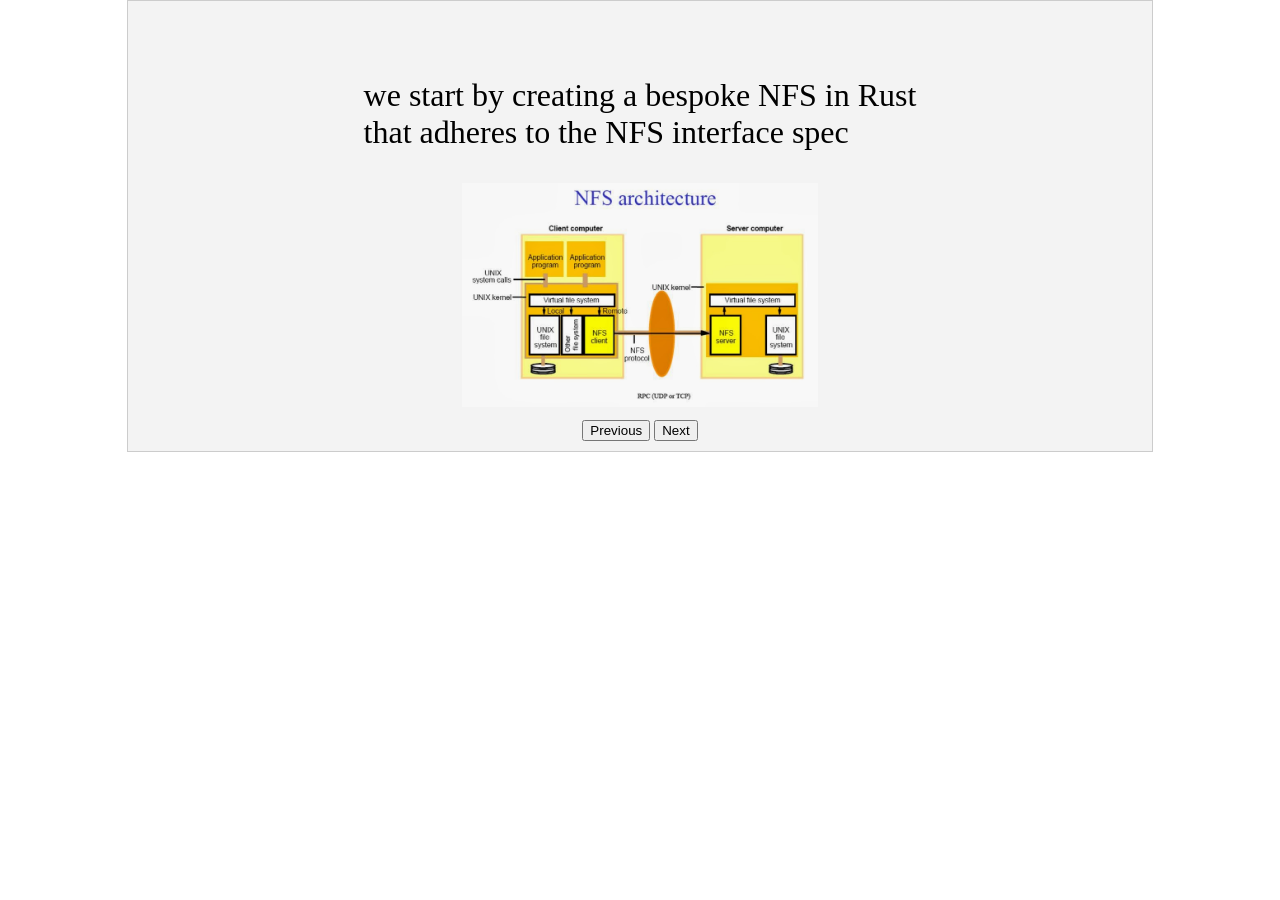
==== docs/index.html @ 1ce5a6cf "update with all 9 version 1 scenes" ====
<!DOCTYPE html>
<html lang="en">
<head>
    <meta charset="UTF-8">
    <meta name="viewport" content="width=device-width, initial-scale=1.0">
    <title>In-Page Slideshow</title>
    <link rel="stylesheet" href="styles.css">
</head>
<body>
    <div class="panel">
        <div class="slideshow-container">
            <div class="slide">
                <p class="slide-text">we start by creating a bespoke NFS in Rust<br>that adheres to the NFS interface spec</p>
                <img src="img/nfs.jpg" alt="Scene 1">
            </div>
            <div class="slide">
                    <p class="slide-text line-height-control">here's a simple view of the FS metadata and data we must trap and store<br>
                        in order that we have all the data to make it appear as a filesystem</p>
                    <img src="img/simpleFSview.png" alt="Scene 2">
            </div>
            <div class="slide">
                <p class="slide-text">the NFS interface provides the hooks for us to grab the FS data and metadata
                    <br>a secret sharing approach is a fundamental part of our protocol
                    <br>additionally it provides a significant layer of data security & DDOS defence
                </p>
                <img src="img/shares.png" alt="Scene 3">
            </div>
            <div class="slide">
                <p class="slide-text">the compute that underpines the algorithm runs off-chain presently
                    <br> it feeds an OCW with audit points from inside the algorithm
                </p>
                <img src="img/alephzero.jpeg" alt="Scene 4">
            </div>
            <div class="slide">
                <p class="slide-text">smart contracts are used by the NFS to authenticate and permission access to data
                </p>
                <img src="img/contract.png" alt="Scene 5">
            </div>
            <div class="slide">
                <p class="slide-text"> the result is a lightweight data substrate for dApps and apps alike
                    <br>one that provides intrinsic provenance tracking of file changes
                </p>
                <img src="img/substrate.jpeg" alt="Scene 6">
            </div>
            <div class="slide">
                <p class="slide-text">in fact it's a pluggable blockchain native filesystem
                    <br>plugs into laptops, phones, iot devices, kubernetes pods
                    <br>plugs into dApps and apps
                </p>
                <img src="img/plug.png" alt="Scene 7">
            </div>
            <div class="slide">
                <p class="slide-text">we are currently working on
                    <br>ZNPs that attest to that the verified compiled instance of the algorithm used
                    <br>making a web3 wallet the basis for authentication
                    <br>launching a directly pluggable service from the web
                </p>
                <img src="img/roadmap.jpeg" alt="Scene 8">
            </div>
            <div class="slide">
                <p class="slide-text">
                    benefits include
                    <br>proof of origin, proof you are the creator
                    <br>provenance of outputs and interactions within collaborative teams
                    <br>we have deployed a silicon chip design provenance PoC
                    <br>we have deployed a carbon claims PoC
                    <br>we are working towards fulfilling a Pharma compliance issue
                </p>
                <img src="img/benefits.jpeg" alt="Scene 9">
            </div>
        </div>
        <div class="navigation">
            <button onclick="prevSlide()">Previous</button>
            <button onclick="nextSlide()">Next</button>
        </div>
    </div>
    <script src="script.js"></script>
</body>
</html>
---- docs/styles.css ----
body, html {
    margin: 0;
    padding: 0;
    height: 100%;
}

.panel {
    width: 80%;
    height: 50vh;
    margin: 0 auto;
    overflow: hidden;
    border: 1px solid #ccc;
    position: relative;
}

.slideshow-container {
    display: flex;
    transition: transform 0.5s ease-in-out;
    height: 100%;
}

.slide {
    min-width: 100%;
    height: 100%;
    display: flex;
    justify-content: center;
    align-items: center;
    font-size: 2em;
    background-color: #f3f3f3;
    border-right: 1px solid #ccc;
}

.navigation {
    position: absolute;
    bottom: 10px;
    width: 100%;
    text-align: center;
}
.slide {
    min-width: 100%;
    height: 100%;
    display: flex;
    flex-direction: column; /* Add this line to stack elements vertically */
    justify-content: center;
    align-items: center;
    font-size: 2em;
    background-color: #f3f3f3;
    border-right: 1px solid #ccc;
}

.slide img {
    max-width: 100%;
    max-height: 50%; /* Adjust this value as needed */
    object-fit: contain; /* Ensures the image scales down while maintaining aspect ratio */
}
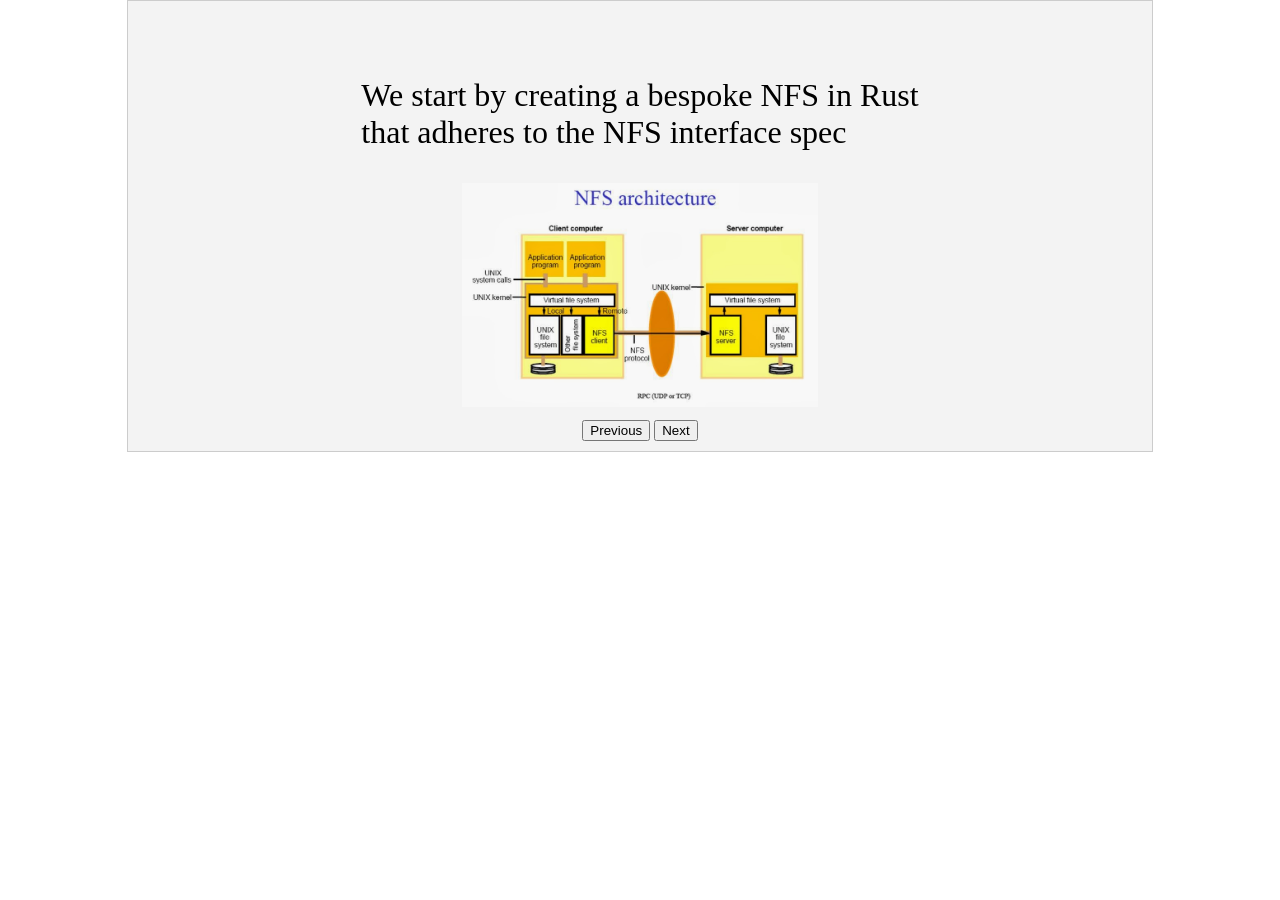
==== commit bba62aac: "tweaks" ====
--- a/docs/index.html
+++ b/docs/index.html
@@ -10,61 +10,60 @@
     <div class="panel">
         <div class="slideshow-container">
             <div class="slide">
-                <p class="slide-text">we start by creating a bespoke NFS in Rust<br>that adheres to the NFS interface spec</p>
+                <p class="slide-text">We start by creating a bespoke NFS in Rust<br>that adheres to the NFS interface spec</p>
                 <img src="img/nfs.jpg" alt="Scene 1">
             </div>
             <div class="slide">
-                    <p class="slide-text line-height-control">here's a simple view of the FS metadata and data we must trap and store<br>
-                        in order that we have all the data to make it appear as a filesystem</p>
+                    <p class="slide-text line-height-control">Here's a simple view of the FS metadata and data we must trap and store<br>
+                        in order that we have all the data to magic up a filesystem</p>
                     <img src="img/simpleFSview.png" alt="Scene 2">
             </div>
             <div class="slide">
-                <p class="slide-text">the NFS interface provides the hooks for us to grab the FS data and metadata
-                    <br>a secret sharing approach is a fundamental part of our protocol
-                    <br>additionally it provides a significant layer of data security & DDOS defence
+                <p class="slide-text">The NFS interface provides the hooks for us to grab the FS data and metadata
+                    <br>A secret sharing approach is a intrinsic part of our protocol
+                    <br>Additionally it provides a significant layer of data security & DDOS defence
                 </p>
                 <img src="img/shares.png" alt="Scene 3">
             </div>
             <div class="slide">
-                <p class="slide-text">the compute that underpines the algorithm runs off-chain presently
-                    <br> it feeds an OCW with audit points from inside the algorithm
+                <p class="slide-text">The compute that underpines the algorithm runs off-chain presently
+                    <br>It feeds an OCW with audit points from inside the algorithm
                 </p>
                 <img src="img/alephzero.jpeg" alt="Scene 4">
             </div>
             <div class="slide">
-                <p class="slide-text">smart contracts are used by the NFS to authenticate and permission access to data
+                <p class="slide-text">Smart contracts are used by the NFS to authenticate and permission access to data
                 </p>
                 <img src="img/contract.png" alt="Scene 5">
             </div>
             <div class="slide">
-                <p class="slide-text"> the result is a lightweight data substrate for dApps and apps alike
-                    <br>one that provides intrinsic provenance tracking of file changes
+                <p class="slide-text">The result is a lightweight data substrate for dApps and apps alike
+                    <br>One that provides intrinsic provenance tracking at the file level
                 </p>
                 <img src="img/substrate.jpeg" alt="Scene 6">
             </div>
             <div class="slide">
-                <p class="slide-text">in fact it's a pluggable blockchain native filesystem
-                    <br>plugs into laptops, phones, iot devices, kubernetes pods
-                    <br>plugs into dApps and apps
+                <p class="slide-text">In fact it's a pluggable blockchain native filesystem
+                    <br>- plugs into laptops, phones, iot devices, kubernetes pods
+                    <br>- plugs into dApps and apps
                 </p>
                 <img src="img/plug.png" alt="Scene 7">
             </div>
             <div class="slide">
-                <p class="slide-text">we are currently working on
-                    <br>ZNPs that attest to that the verified compiled instance of the algorithm used
-                    <br>making a web3 wallet the basis for authentication
-                    <br>launching a directly pluggable service from the web
+                <p class="slide-text">We are currently working on
+                    <br>- ZNPs that attest to that the verified compiled instance of the algorithm used
+                    <br>- making a web3 wallet the basis for authentication
+                    <br>- launching a direct to market pluggable web3 based service
                 </p>
                 <img src="img/roadmap.jpeg" alt="Scene 8">
             </div>
             <div class="slide">
                 <p class="slide-text">
-                    benefits include
-                    <br>proof of origin, proof you are the creator
-                    <br>provenance of outputs and interactions within collaborative teams
-                    <br>we have deployed a silicon chip design provenance PoC
-                    <br>we have deployed a carbon claims PoC
-                    <br>we are working towards fulfilling a Pharma compliance issue
+                    Benefits include:
+                    <br>- proof of origin, proof you are the creator, design counter intelligence
+                    <br>- provenance of outputs and interactions within collaborative teams
+                    <br><br>- we have deployed a silicon chip design provenance PoC
+                    <br>- we are working towards fulfilling a Pharma compliance issue
                 </p>
                 <img src="img/benefits.jpeg" alt="Scene 9">
             </div>
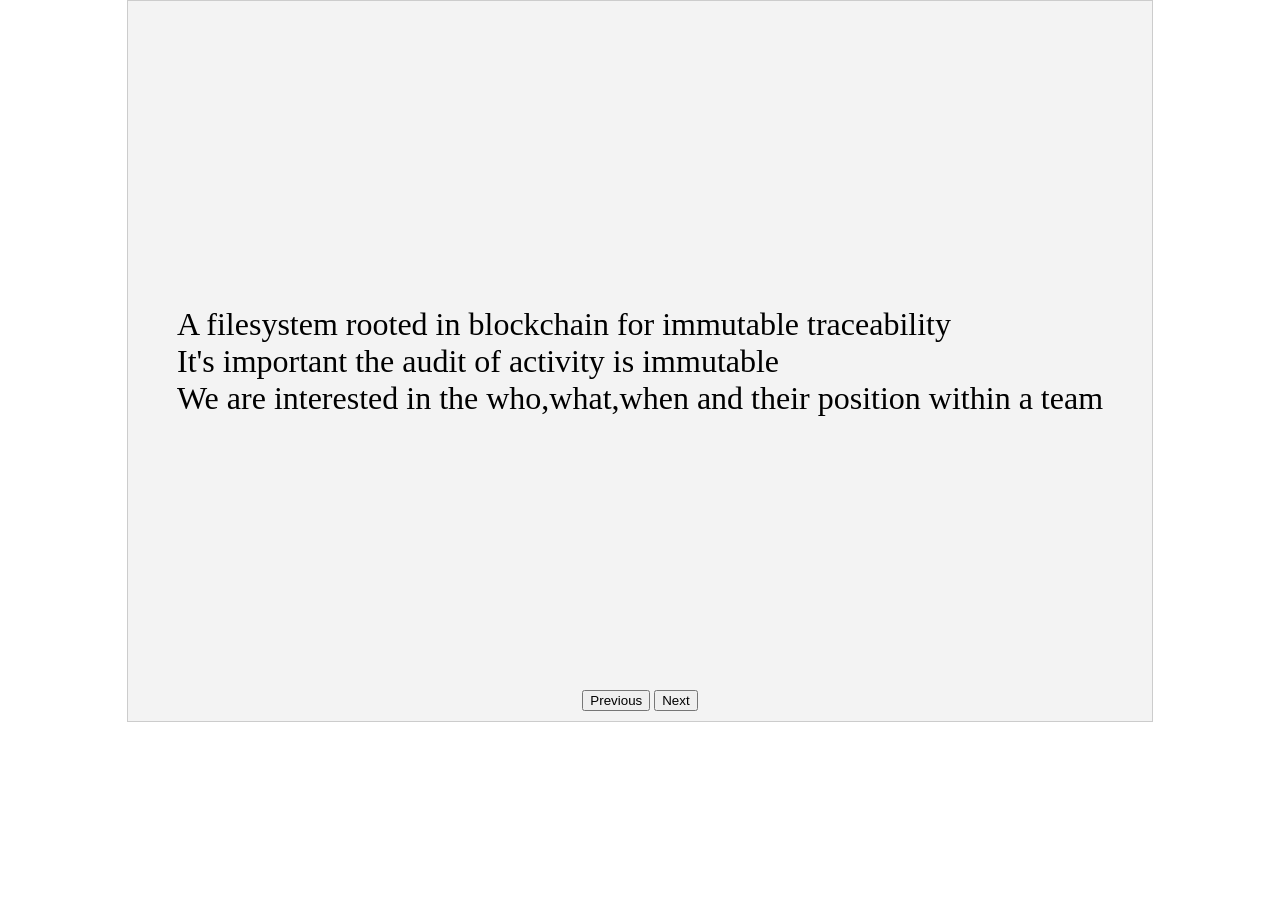
==== commit 9cad1584: "insert new 1st slide" ====
--- a/docs/index.html
+++ b/docs/index.html
@@ -9,6 +9,12 @@
 <body>
     <div class="panel">
         <div class="slideshow-container">
+            <div class="slide">
+                <p class="slide-text">A filesystem rooted in blockchain for immutable traceability
+                    <br>It's important the audit of activity is immutable
+                    <br>We are interested in the who,what,when and their position within a team
+                </p>
+            </div>
             <div class="slide">
                 <p class="slide-text">We start by creating a bespoke NFS in Rust<br>that adheres to the NFS interface spec</p>
                 <img src="img/nfs.jpg" alt="Scene 1">
--- a/docs/styles.css
+++ b/docs/styles.css
@@ -6,7 +6,7 @@
 
 .panel {
     width: 80%;
-    height: 50vh;
+    height: 80vh;
     margin: 0 auto;
     overflow: hidden;
     border: 1px solid #ccc;
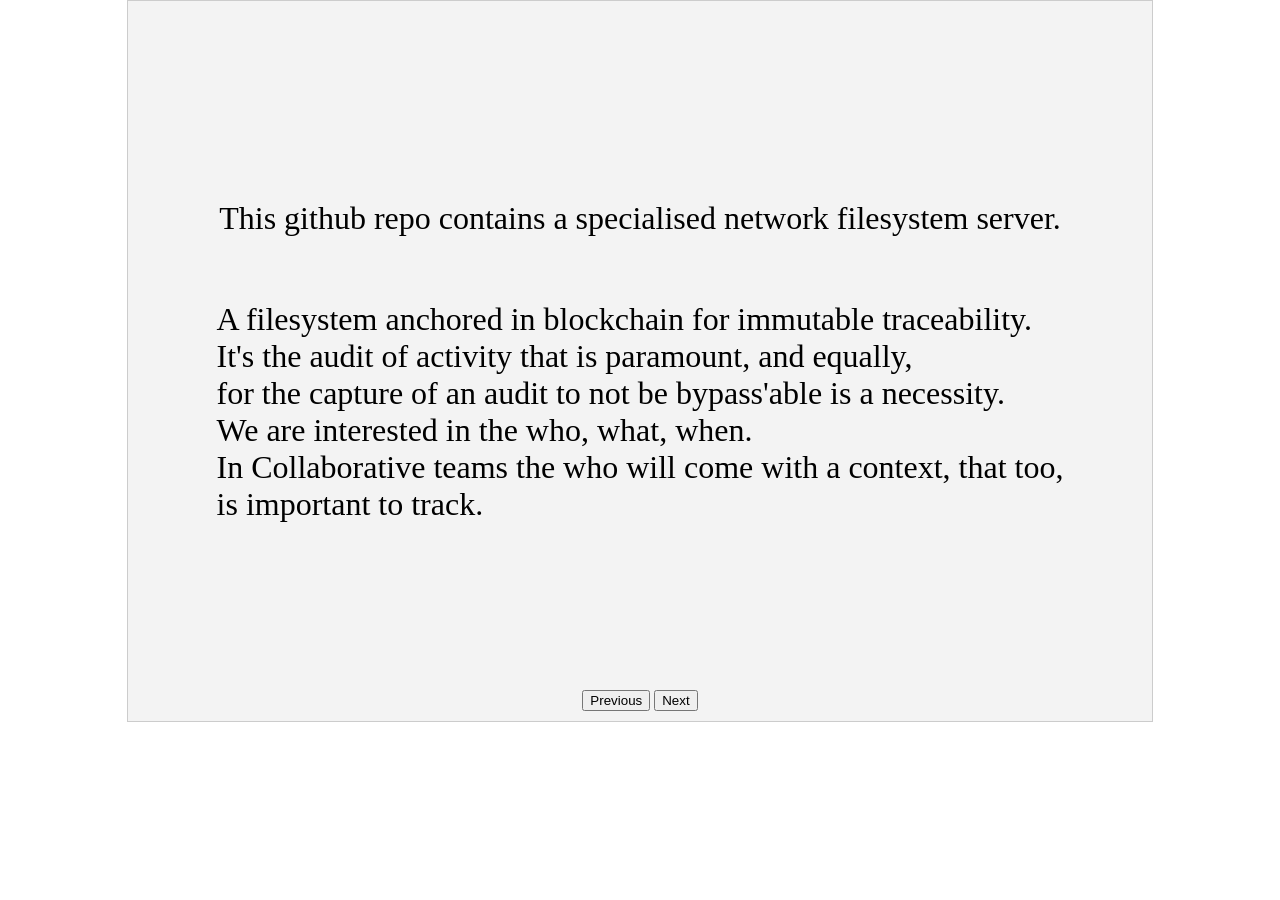
==== commit 2f250a19: "update 1st slide text" ====
--- a/docs/index.html
+++ b/docs/index.html
@@ -10,9 +10,13 @@
     <div class="panel">
         <div class="slideshow-container">
             <div class="slide">
-                <p class="slide-text">A filesystem rooted in blockchain for immutable traceability
-                    <br>It's important the audit of activity is immutable
-                    <br>We are interested in the who,what,when and their position within a team
+                <p class="slide-text">This github repo contains a specialised network filesystem server.</p>
+                    <p>A filesystem anchored in blockchain for immutable traceability.
+                    <br>It's the audit of activity that is paramount, and equally,
+                    <br>for the capture of an audit to not be bypass'able is a necessity.
+                    <br>We are interested in the who, what, when.
+                    <br>In Collaborative teams the who will come with a context, that too,
+                    <br>is important to track.
                 </p>
             </div>
             <div class="slide">
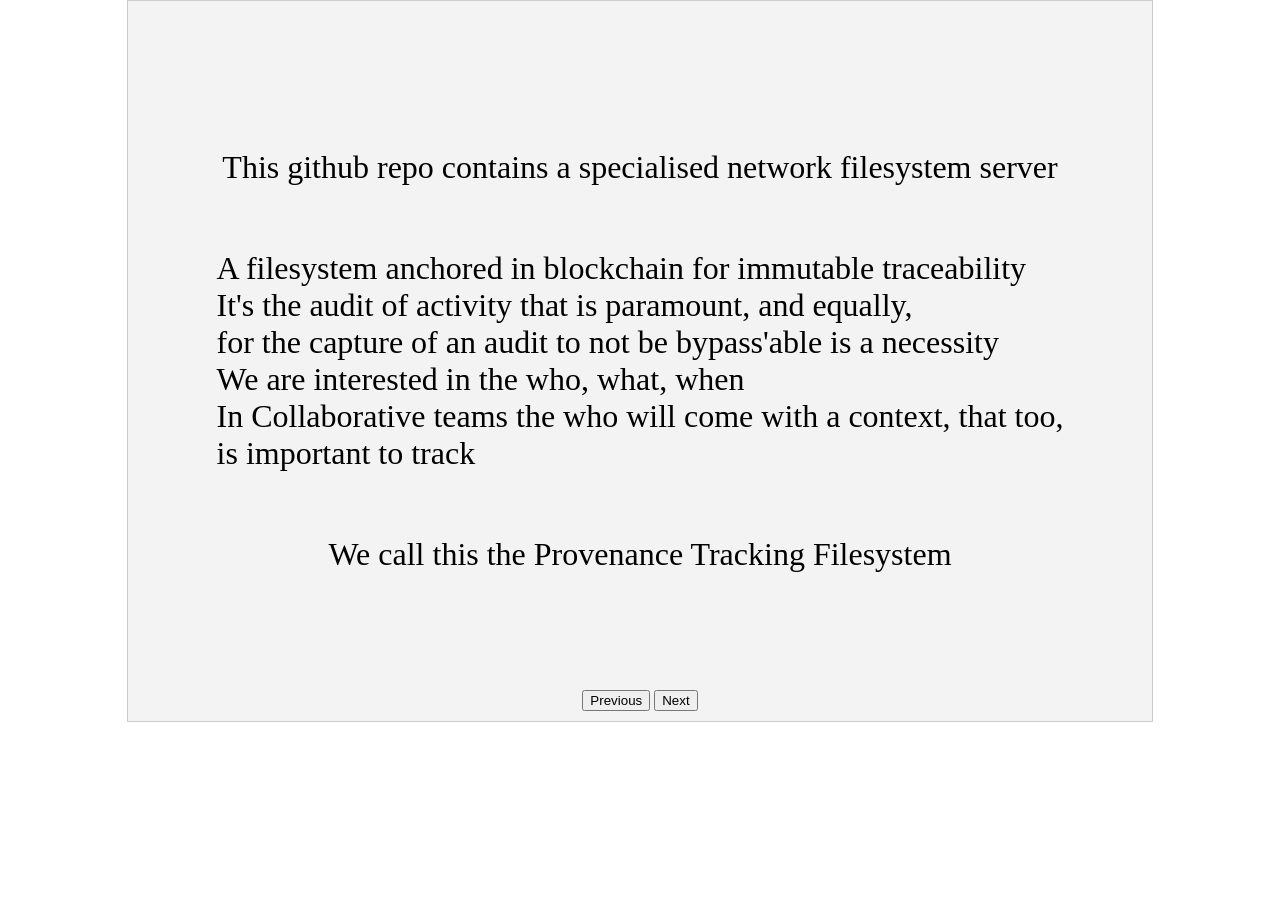
==== commit a472aa3b: "latest words" ====
--- a/docs/index.html
+++ b/docs/index.html
@@ -10,45 +10,61 @@
     <div class="panel">
         <div class="slideshow-container">
             <div class="slide">
-                <p class="slide-text">This github repo contains a specialised network filesystem server.</p>
-                    <p>A filesystem anchored in blockchain for immutable traceability.
+                <p class="slide-text">
+                    This github repo contains a specialised network filesystem server</p>
+                <p>A filesystem anchored in blockchain for immutable traceability
                     <br>It's the audit of activity that is paramount, and equally,
-                    <br>for the capture of an audit to not be bypass'able is a necessity.
-                    <br>We are interested in the who, what, when.
+                    <br>for the capture of an audit to not be bypass'able is a necessity
+                    <br>We are interested in the who, what, when
                     <br>In Collaborative teams the who will come with a context, that too,
-                    <br>is important to track.
+                    <br>is important to track
                 </p>
+                <p>We call this the Provenance Tracking Filesystem</p>
             </div>
             <div class="slide">
-                <p class="slide-text">We start by creating a bespoke NFS in Rust<br>that adheres to the NFS interface spec</p>
+                <p class="slide-text">
+                    We started by creating a specialised NFS in Rust and
+                    <br>therefore one that adheres to the NFS interface spec</p>
                 <img src="img/nfs.jpg" alt="Scene 1">
             </div>
             <div class="slide">
-                    <p class="slide-text line-height-control">Here's a simple view of the FS metadata and data we must trap and store<br>
-                        in order that we have all the data to magic up a filesystem</p>
+                    <p class="slide-text line-height-control">
+                        Here's a simple view of a posix filesystem metadata and data
+                        <br>we must trap and store in order that we have all the data
+                        <br>required to later magic up a virtual filesystem</p>
                     <img src="img/simpleFSview.png" alt="Scene 2">
             </div>
             <div class="slide">
-                <p class="slide-text">The NFS interface provides the hooks for us to grab the FS data and metadata
-                    <br>A secret sharing approach is a intrinsic part of our protocol
-                    <br>Additionally it provides a significant layer of data security & DDOS defence
+                <p class="slide-text">
+                    The NFS interface provides the hooks for us to grab the metadata and data
+                    <br>To meet the goals set out earlier, a secret sharing approach is
+                    <br>introduced as part of our protocol
+                    <br>Secret sharing provides additional benefits including
+                    <br>a significant layer of data security and DDOS defence
                 </p>
                 <img src="img/shares.png" alt="Scene 3">
             </div>
             <div class="slide">
-                <p class="slide-text">The compute that underpines the algorithm runs off-chain presently
-                    <br>It feeds an OCW with audit points from inside the algorithm
+                <p class="slide-text">We forked Aleph Zero to create a bespoke state machine to support our protocol
+                    <br>The compute that underpins the protocol's algorithms presently run off-chain
+                    <br>The compute feeds an OCW with audit points from inside the algorithms
+                    <br>In terms of general blockchain functionality zk-rollups is our target tech feature
+                    <br>JAM does theorectically offer more and better options
+                    <br>
                 </p>
                 <img src="img/alephzero.jpeg" alt="Scene 4">
             </div>
             <div class="slide">
-                <p class="slide-text">Smart contracts are used by the NFS to authenticate and permission access to data
+                <p class="slide-text">Smart contracts are used by the specialised NFS
+                    <br>They facilitate authentication and permissioned access to data
                 </p>
                 <img src="img/contract.png" alt="Scene 5">
             </div>
             <div class="slide">
                 <p class="slide-text">The result is a lightweight data substrate for dApps and apps alike
-                    <br>One that provides intrinsic provenance tracking at the file level
+                    <br>One that provides intrinsic provenance tracking
+                    <br>- at the file level
+                    <br>- from the team and collaboration perspective
                 </p>
                 <img src="img/substrate.jpeg" alt="Scene 6">
             </div>
@@ -60,10 +76,10 @@
                 <img src="img/plug.png" alt="Scene 7">
             </div>
             <div class="slide">
-                <p class="slide-text">We are currently working on
+                <p class="slide-text">We are currently working on:
+                    <br>- launching a direct to market pluggable web3 based service
+                    <br>- making a web3 wallet the basis for authentication
                     <br>- ZNPs that attest to that the verified compiled instance of the algorithm used
-                    <br>- making a web3 wallet the basis for authentication
-                    <br>- launching a direct to market pluggable web3 based service
                 </p>
                 <img src="img/roadmap.jpeg" alt="Scene 8">
             </div>
@@ -72,7 +88,8 @@
                     Benefits include:
                     <br>- proof of origin, proof you are the creator, design counter intelligence
                     <br>- provenance of outputs and interactions within collaborative teams
-                    <br><br>- we have deployed a silicon chip design provenance PoC
+                    <br><br>- we are deployed with a silicon chip design provenance PoC
+                    <br>- we are deployed with an energy IoT PoC
                     <br>- we are working towards fulfilling a Pharma compliance issue
                 </p>
                 <img src="img/benefits.jpeg" alt="Scene 9">
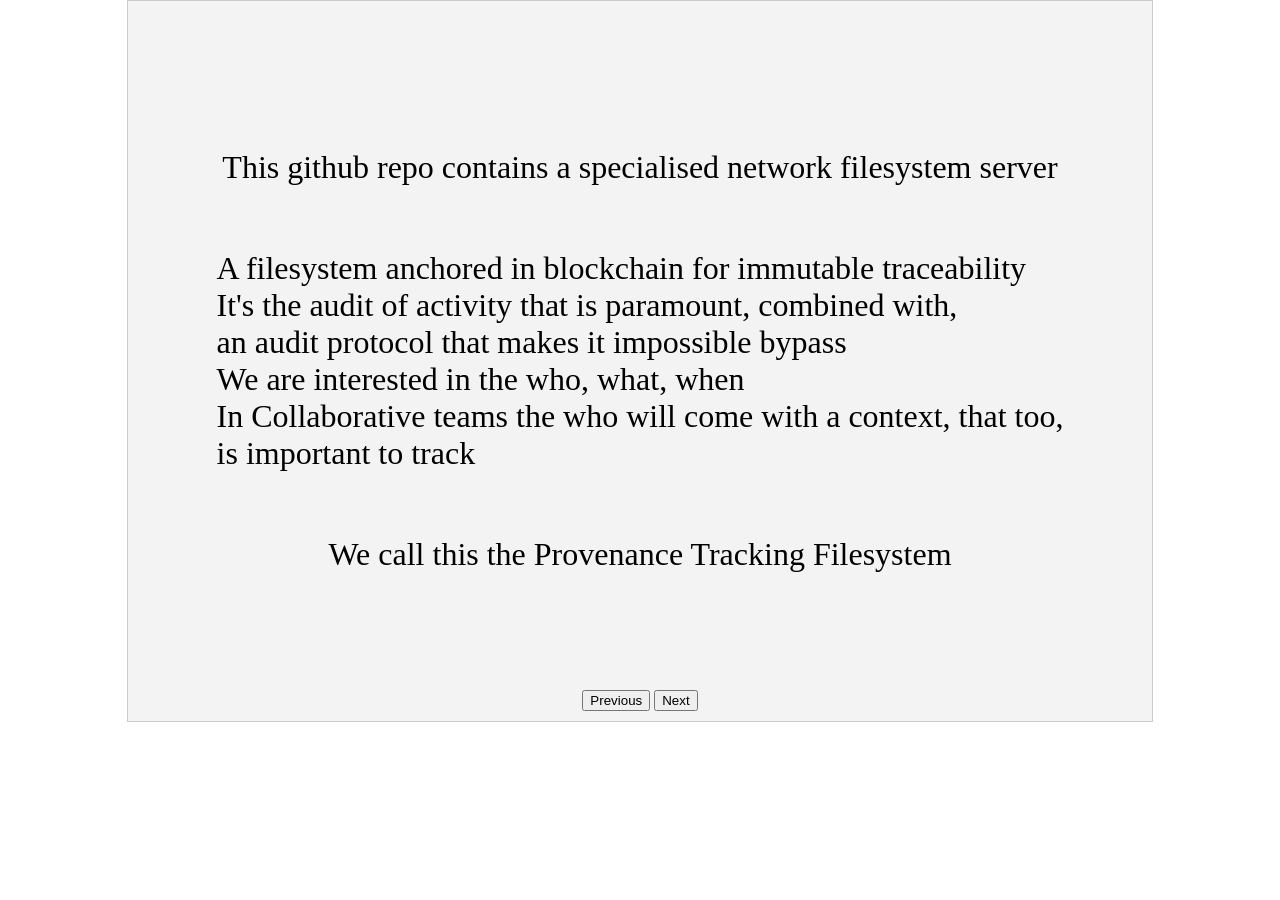
==== commit ab084c39: "tighten language" ====
--- a/docs/index.html
+++ b/docs/index.html
@@ -13,8 +13,8 @@
                 <p class="slide-text">
                     This github repo contains a specialised network filesystem server</p>
                 <p>A filesystem anchored in blockchain for immutable traceability
-                    <br>It's the audit of activity that is paramount, and equally,
-                    <br>for the capture of an audit to not be bypass'able is a necessity
+                    <br>It's the audit of activity that is paramount, combined with,
+                    <br>an audit protocol that makes it impossible bypass
                     <br>We are interested in the who, what, when
                     <br>In Collaborative teams the who will come with a context, that too,
                     <br>is important to track
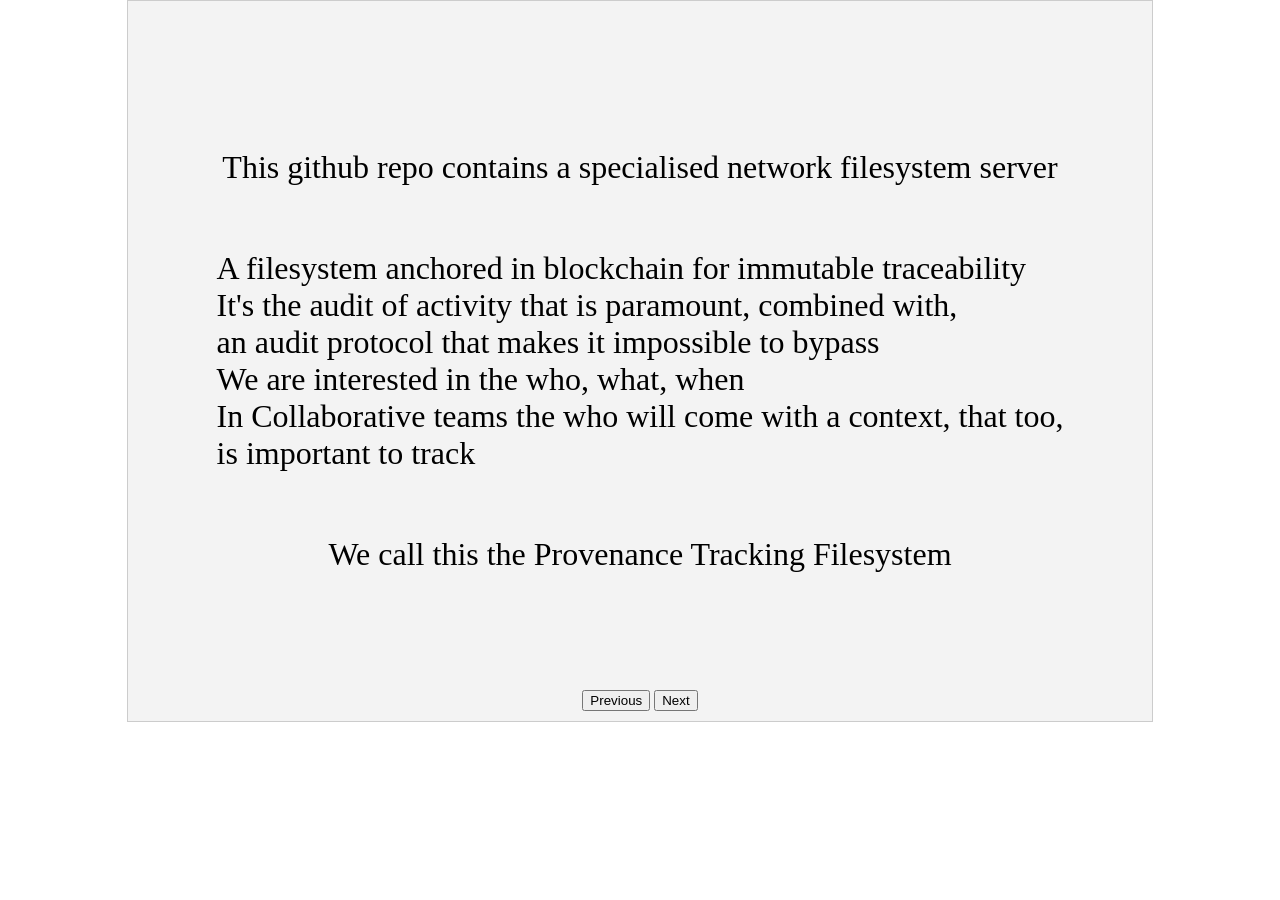
==== commit 98a53441: "error" ====
--- a/docs/index.html
+++ b/docs/index.html
@@ -14,7 +14,7 @@
                     This github repo contains a specialised network filesystem server</p>
                 <p>A filesystem anchored in blockchain for immutable traceability
                     <br>It's the audit of activity that is paramount, combined with,
-                    <br>an audit protocol that makes it impossible bypass
+                    <br>an audit protocol that makes it impossible to bypass
                     <br>We are interested in the who, what, when
                     <br>In Collaborative teams the who will come with a context, that too,
                     <br>is important to track
